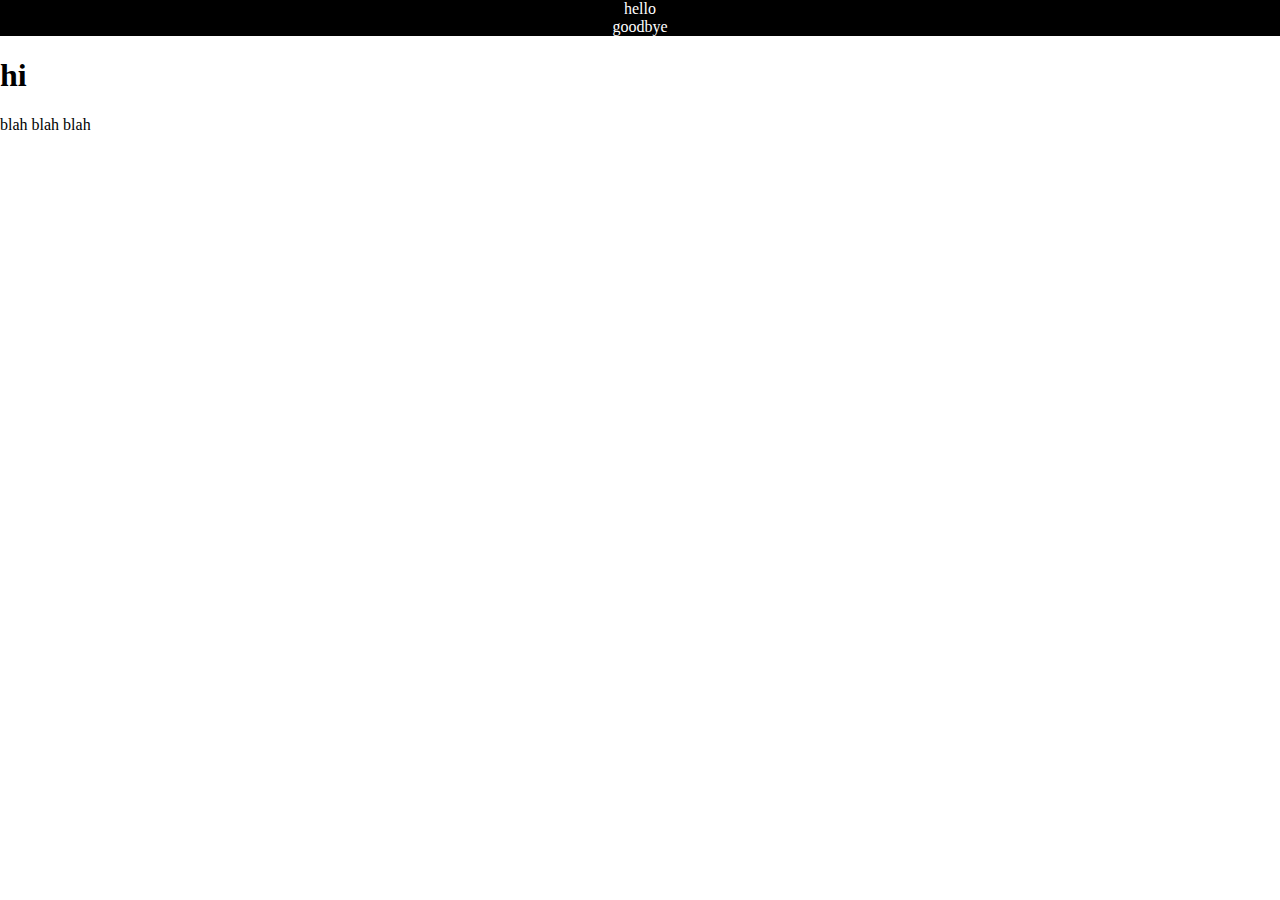
==== designs/002/index.html @ 8ea785ef "added assets, changed mobile design" ====
<!DOCTYPE html>
<html lang="en">
<head>
	<meta charset="UTF-8">
	<link rel="stylesheet" href="./style.css">
	<title>Document</title>
</head>
<body>
	<div class="header">
		<nav>
			<p>hello</p>
			<p>goodbye</p>
		</nav>
	</div>
	<div class="content">
		<h1>hi</h1>
	</div>
	<div class="footer">
		<footer>
			<p>blah blah blah</p>
		</footer>
	</div>
</body>
</html>
---- designs/002/style.css ----
body {
	margin: 0;
	padding: 0;
}

.header {
	text-align: center;
	background-color: black;
	color: white;
	margin: 0;
	padding: 0;
}

.header > nav {
	margin: 0;
	padding: 0;
}

.header > nav > p {
	margin: 0;
	padding: 0;
}
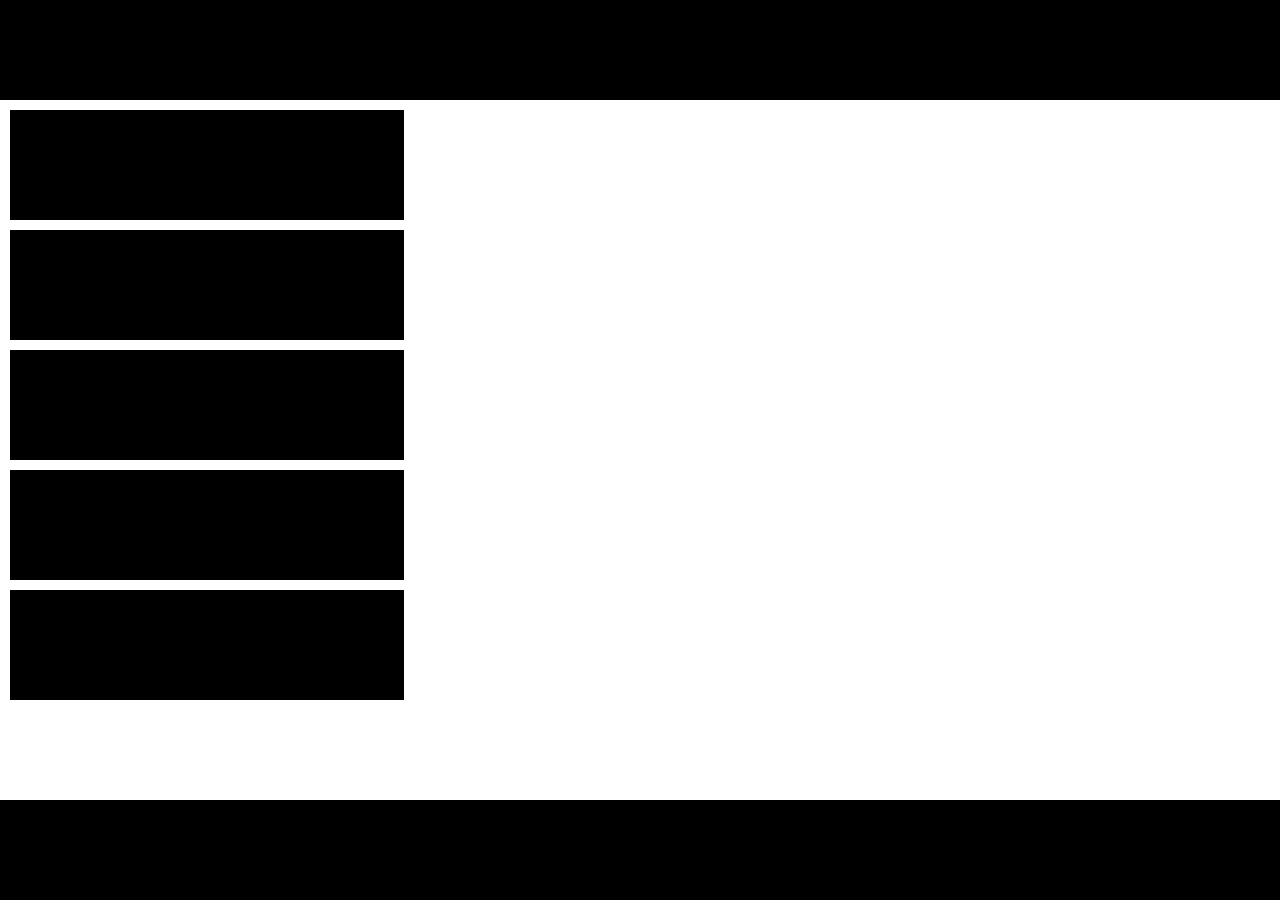
==== commit cc948048: "finally got footer to work" ====
--- a/designs/002/index.html
+++ b/designs/002/index.html
@@ -6,19 +6,26 @@
 	<title>Document</title>
 </head>
 <body>
-	<div class="header">
-		<nav>
-			<p>hello</p>
-			<p>goodbye</p>
-		</nav>
-	</div>
-	<div class="content">
-		<h1>hi</h1>
-	</div>
-	<div class="footer">
-		<footer>
-			<p>blah blah blah</p>
-		</footer>
+	<div class="wrapper">
+
+		<div class="header">
+		</div>
+
+		<div class="content">
+			<div class="grid">
+				<div class="grid_item1">
+					<div class="grid_nest"></div>
+				</div>
+				<div class="grid_item1"></div>
+				<div class="grid_item1"></div>
+				<div class="grid_item1"></div>
+				<div class="grid_item1"></div>
+			</div>
+		</div>
+
+		<div class="footer">
+		</div>
+	
 	</div>
 </body>
 </html>--- a/designs/002/style.css
+++ b/designs/002/style.css
@@ -1,22 +1,48 @@
-body {
+html, body {
 	margin: 0;
 	padding: 0;
+	height: 100%;
+}
+
+.wrapper {
+	min-height: 100%;
+	position: relative;
 }
 
 .header {
-	text-align: center;
+	/*text-align: center;*/
 	background-color: black;
-	color: white;
-	margin: 0;
-	padding: 0;
+	/*color: white;*/
+	/*margin: 0;*/
+	/*padding: 10px;*/
+	height: 100px;
 }
 
-.header > nav {
+.content {
 	margin: 0;
-	padding: 0;
+	padding: 0 0 100px 0;
 }
 
-.header > nav > p {
-	margin: 0;
-	padding: 0;
-}+
+.footer {
+	background-color: black;
+	width: 100%;
+	height: 100px;
+	position: absolute;
+	bottom: 0;
+	left: 0;
+	text-align: center;
+	color: white;
+}
+
+.grid_item1 {
+	margin: 10px;
+	width: 30%;
+	height: 100px;
+	background-color: black;
+	padding: 5px;
+	/*display: inline;*/
+}
+
+
+
